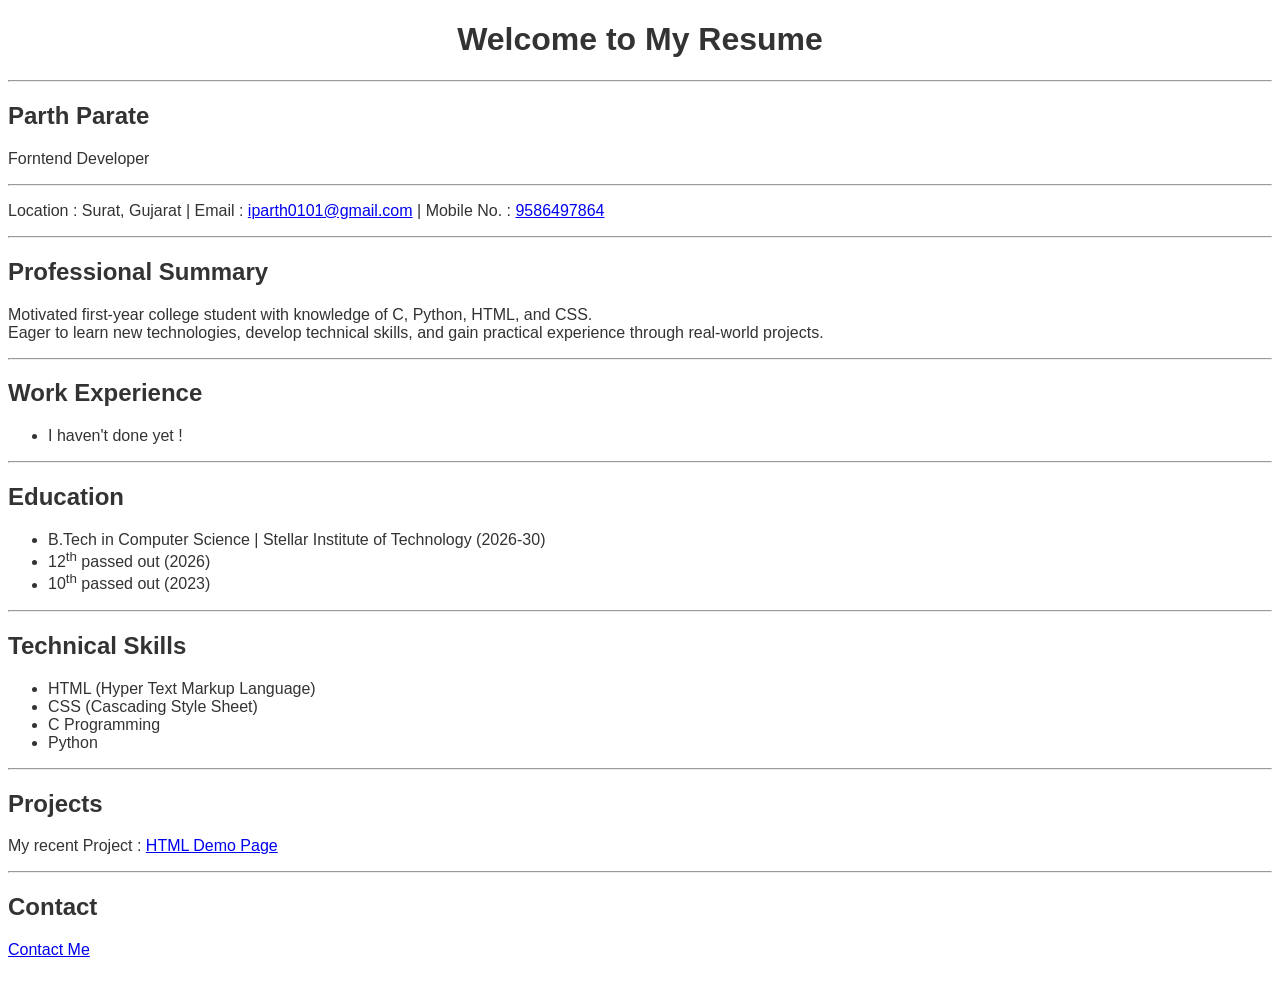
==== index.html @ 5fa6e8e6 "Update README.md with resume details" ====
<!DOCTYPE html>
<html lang="en">
<head>
    <meta charset="UTF-8">
    <meta name="viewport" content="width=device-width, initial-scale=1.0">
    <title>My Resume</title>
    <link rel="stylesheet" href="style.css">
</head>
<body>


    <h1>Welcome to My Resume</h1>
    
    <hr>

    <h2>Parth Parate</h2>

    <p>Forntend Developer</p>

    <hr>

    <p>
        Location : Surat, Gujarat | Email : <a href="mailto:iparth0101@gmail.com">iparth0101@gmail.com</a> | Mobile No. : <a href="tel:9586497864">9586497864</a>
    </p>

    <hr>

    <h2>Professional Summary</h2>

    <p>
        Motivated first-year college student with knowledge of C, Python, HTML, and CSS. <br> Eager to learn new technologies, develop technical skills, and gain practical experience through real-world projects.
    </p>

    <hr>


    <h2>Work Experience</h2>

    <ul>
        <li>
            I haven't done yet !
        </li>
    </ul>


    <hr>

    <h2>Education</h2>

    
    <ul>
        <li>
            B.Tech in Computer Science | Stellar Institute of Technology (2026-30)
        </li>
        <li>
            12<sup>th</sup> passed out (2026)
        </li>
        <li>
            10<sup>th</sup> passed out (2023)
        </li>
    </ul>
   

    <hr>

    <h2>Technical Skills</h2>

    <ul>
        <li>HTML (Hyper Text Markup Language)</li>
        <li>CSS (Cascading Style Sheet)</li>
        <li>C Programming</li>
        <li>Python</li>
    </ul>

    <hr>

    <h2>
        Projects
    </h2>

    <p>
        My recent Project : <a href="https://parthprt08.github.io/html-wiki-article/">HTML Demo Page</a>
    </p>

    <hr>

    <h2>Contact</h2>

    <a href="./contact.html">Contact Me</a>

    <br>
    <br>
</body>
</html>
---- style.css ----
h1{
        font-family: Arial, sans-serif;
        text-align: center;
 }

h2{
        font-family: Arial, sans-serif;
}        

label{
        font-family: Helvetica, sans-serif;
}


body {
        font-family: Helvetica, sans-serif;
        background-color: #ffffff; /* e5e7eb */
        color: #333333;
        }
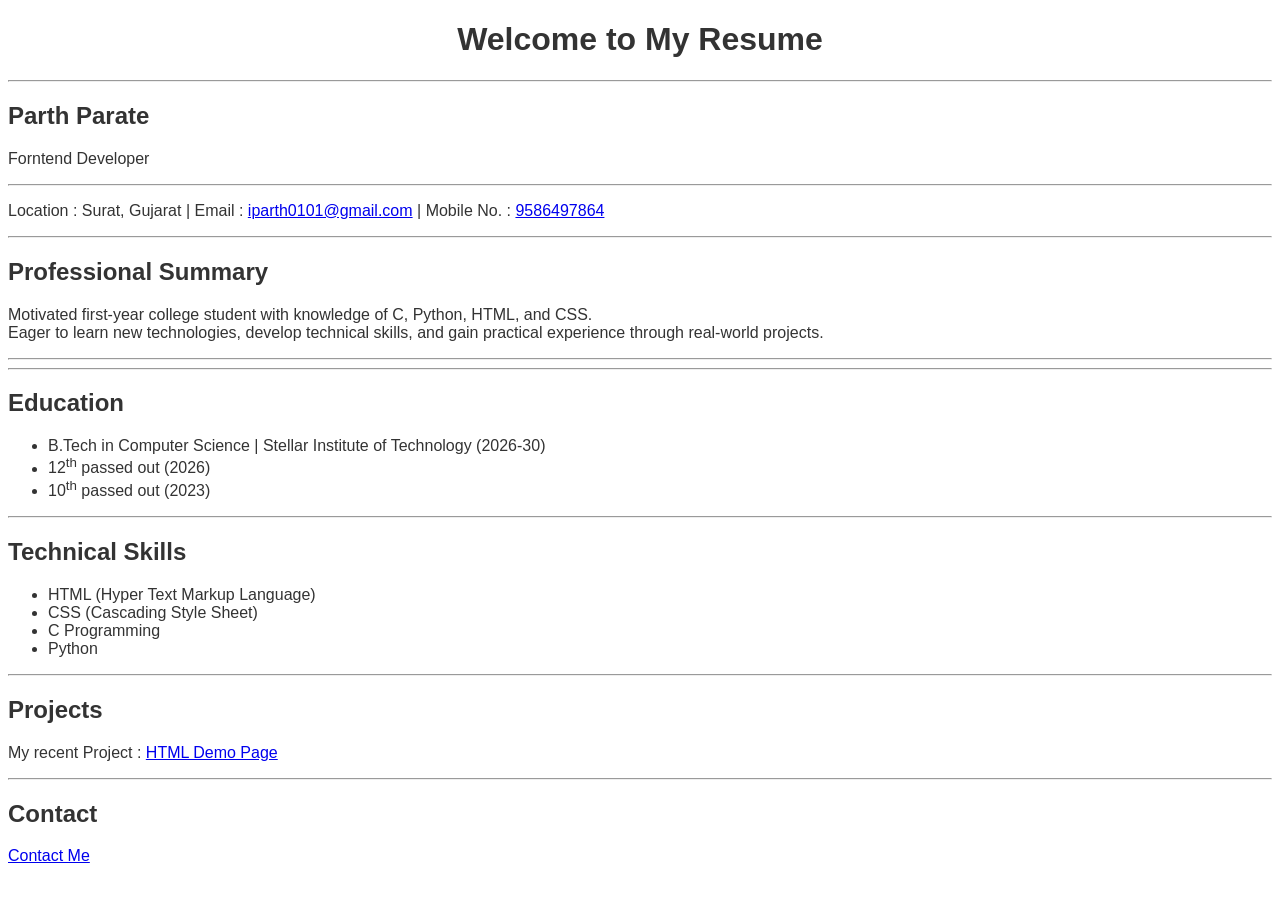
==== commit fa0fb6b0: "Update README.md with resume details" ====
--- a/index.html
+++ b/index.html
@@ -32,15 +32,6 @@
     </p>
 
     <hr>
-
-
-    <h2>Work Experience</h2>
-
-    <ul>
-        <li>
-            I haven't done yet !
-        </li>
-    </ul>
 
 
     <hr>
